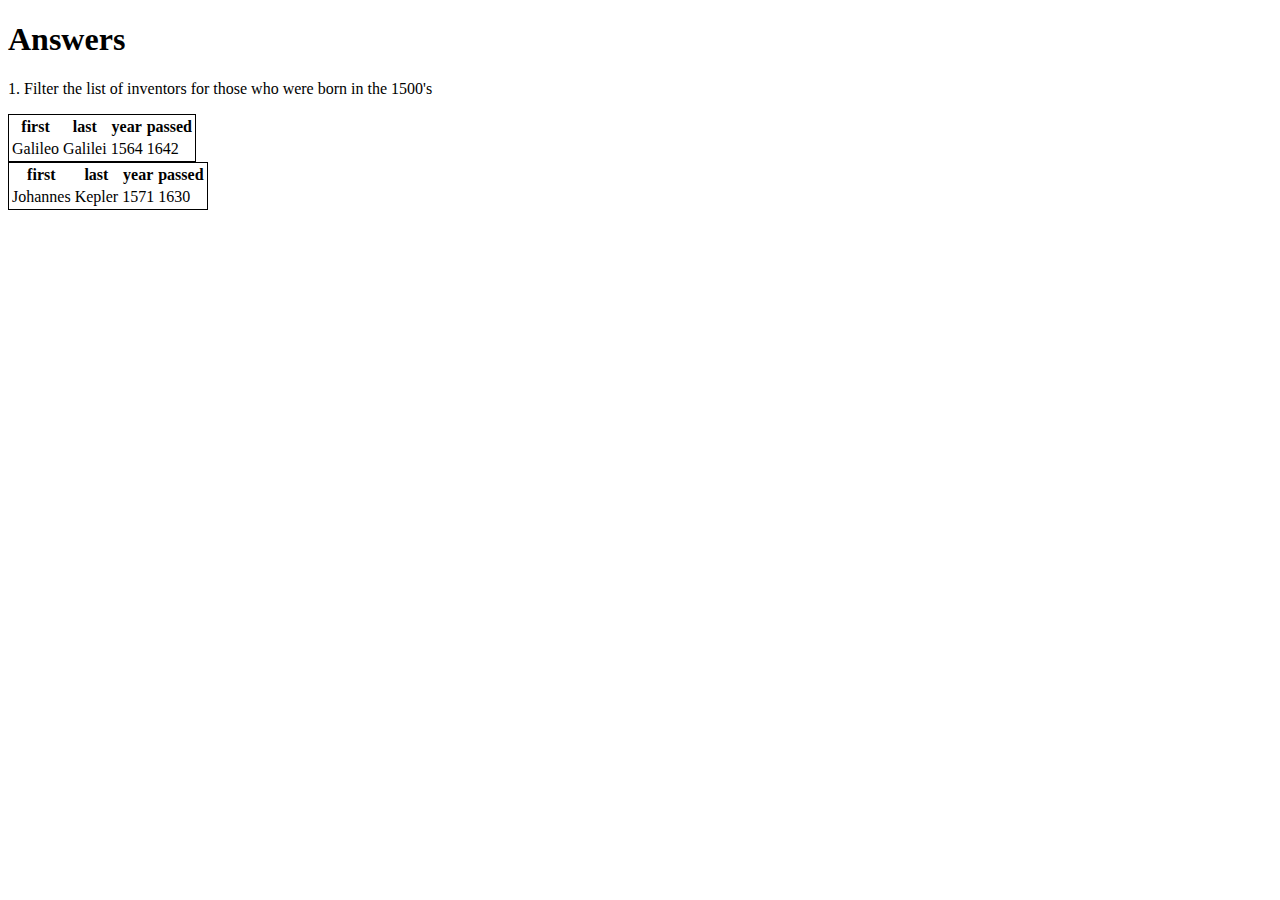
==== 04 - Array Cardio Day 1/index.html @ d795d902 "04 started" ====
<!DOCTYPE html>
<html lang="en">
<head>
  <meta charset="UTF-8">
  <title>Array Cardio 💪</title>
  <link rel="icon" href="https://fav.farm/🔥" />
</head>
<body>
  <h1>Answers</h1>
  <p>1. Filter the list of inventors for those who were born in the 1500's</p>
  <p id="answer-1"></p>
  
  <script>
    const $ = (selector) => document.querySelector(selector);
    // Get your shorts on - this is an array workout!
    // ## Array Cardio Day 1

    const getTable = (json) => {
      let table = '<table style="border: 1px solid black;">';
      
      let headers = '<tr>';
      for (const key in json) headers += `<th>${key}</th>`;
      table += headers + '</tr>'

      let row = '<tr>';
      for (const key in json) {
        row += `<td>${json[key]}</td> `;
      }
      table += row + '</tr>'

      return table + '</table>';
    }

    // Some data we can work with

    const inventors = [
      { first: 'Albert', last: 'Einstein', year: 1879, passed: 1955 },
      { first: 'Isaac', last: 'Newton', year: 1643, passed: 1727 },
      { first: 'Galileo', last: 'Galilei', year: 1564, passed: 1642 },
      { first: 'Marie', last: 'Curie', year: 1867, passed: 1934 },
      { first: 'Johannes', last: 'Kepler', year: 1571, passed: 1630 },
      { first: 'Nicolaus', last: 'Copernicus', year: 1473, passed: 1543 },
      { first: 'Max', last: 'Planck', year: 1858, passed: 1947 },
      { first: 'Katherine', last: 'Blodgett', year: 1898, passed: 1979 },
      { first: 'Ada', last: 'Lovelace', year: 1815, passed: 1852 },
      { first: 'Sarah E.', last: 'Goode', year: 1855, passed: 1905 },
      { first: 'Lise', last: 'Meitner', year: 1878, passed: 1968 },
      { first: 'Hanna', last: 'Hammarström', year: 1829, passed: 1909 }
    ];

    const people = [
      'Bernhard, Sandra', 'Bethea, Erin', 'Becker, Carl', 'Bentsen, Lloyd', 'Beckett, Samuel', 'Blake, William', 'Berger, Ric', 'Beddoes, Mick', 'Beethoven, Ludwig',
      'Belloc, Hilaire', 'Begin, Menachem', 'Bellow, Saul', 'Benchley, Robert', 'Blair, Robert', 'Benenson, Peter', 'Benjamin, Walter', 'Berlin, Irving',
      'Benn, Tony', 'Benson, Leana', 'Bent, Silas', 'Berle, Milton', 'Berry, Halle', 'Biko, Steve', 'Beck, Glenn', 'Bergman, Ingmar', 'Black, Elk', 'Berio, Luciano',
      'Berne, Eric', 'Berra, Yogi', 'Berry, Wendell', 'Bevan, Aneurin', 'Ben-Gurion, David', 'Bevel, Ken', 'Biden, Joseph', 'Bennington, Chester', 'Bierce, Ambrose',
      'Billings, Josh', 'Birrell, Augustine', 'Blair, Tony', 'Beecher, Henry', 'Biondo, Frank'
    ];
    
    // Array.prototype.filter()
    // 1. Filter the list of inventors for those who were born in the 1500's
    const born1500s = inventors.filter((inventor) => (1500 <= inventor.year && inventor.year < 1600));
    
    born1500s.forEach((el) => $('#answer-1').innerHTML += getTable(el));

    // Array.prototype.map()
    // 2. Give us an array of the inventors first and last names
    const first = inventors.map((el) => el.first);
    const last = inventors.map((el) => el.last);

    // Array.prototype.sort()
    // 3. Sort the inventors by birthdate, oldest to youngest

    // Array.prototype.reduce()
    // 4. How many years did all the inventors live all together?

    // 5. Sort the inventors by years lived

    // 6. create a list of Boulevards in Paris that contain 'de' anywhere in the name
    // https://en.wikipedia.org/wiki/Category:Boulevards_in_Paris


    // 7. sort Exercise
    // Sort the people alphabetically by last name

    // 8. Reduce Exercise
    // Sum up the instances of each of these
    const data = ['car', 'car', 'truck', 'truck', 'bike', 'walk', 'car', 'van', 'bike', 'walk', 'car', 'van', 'car', 'truck' ];

  </script>
</body>
</html>
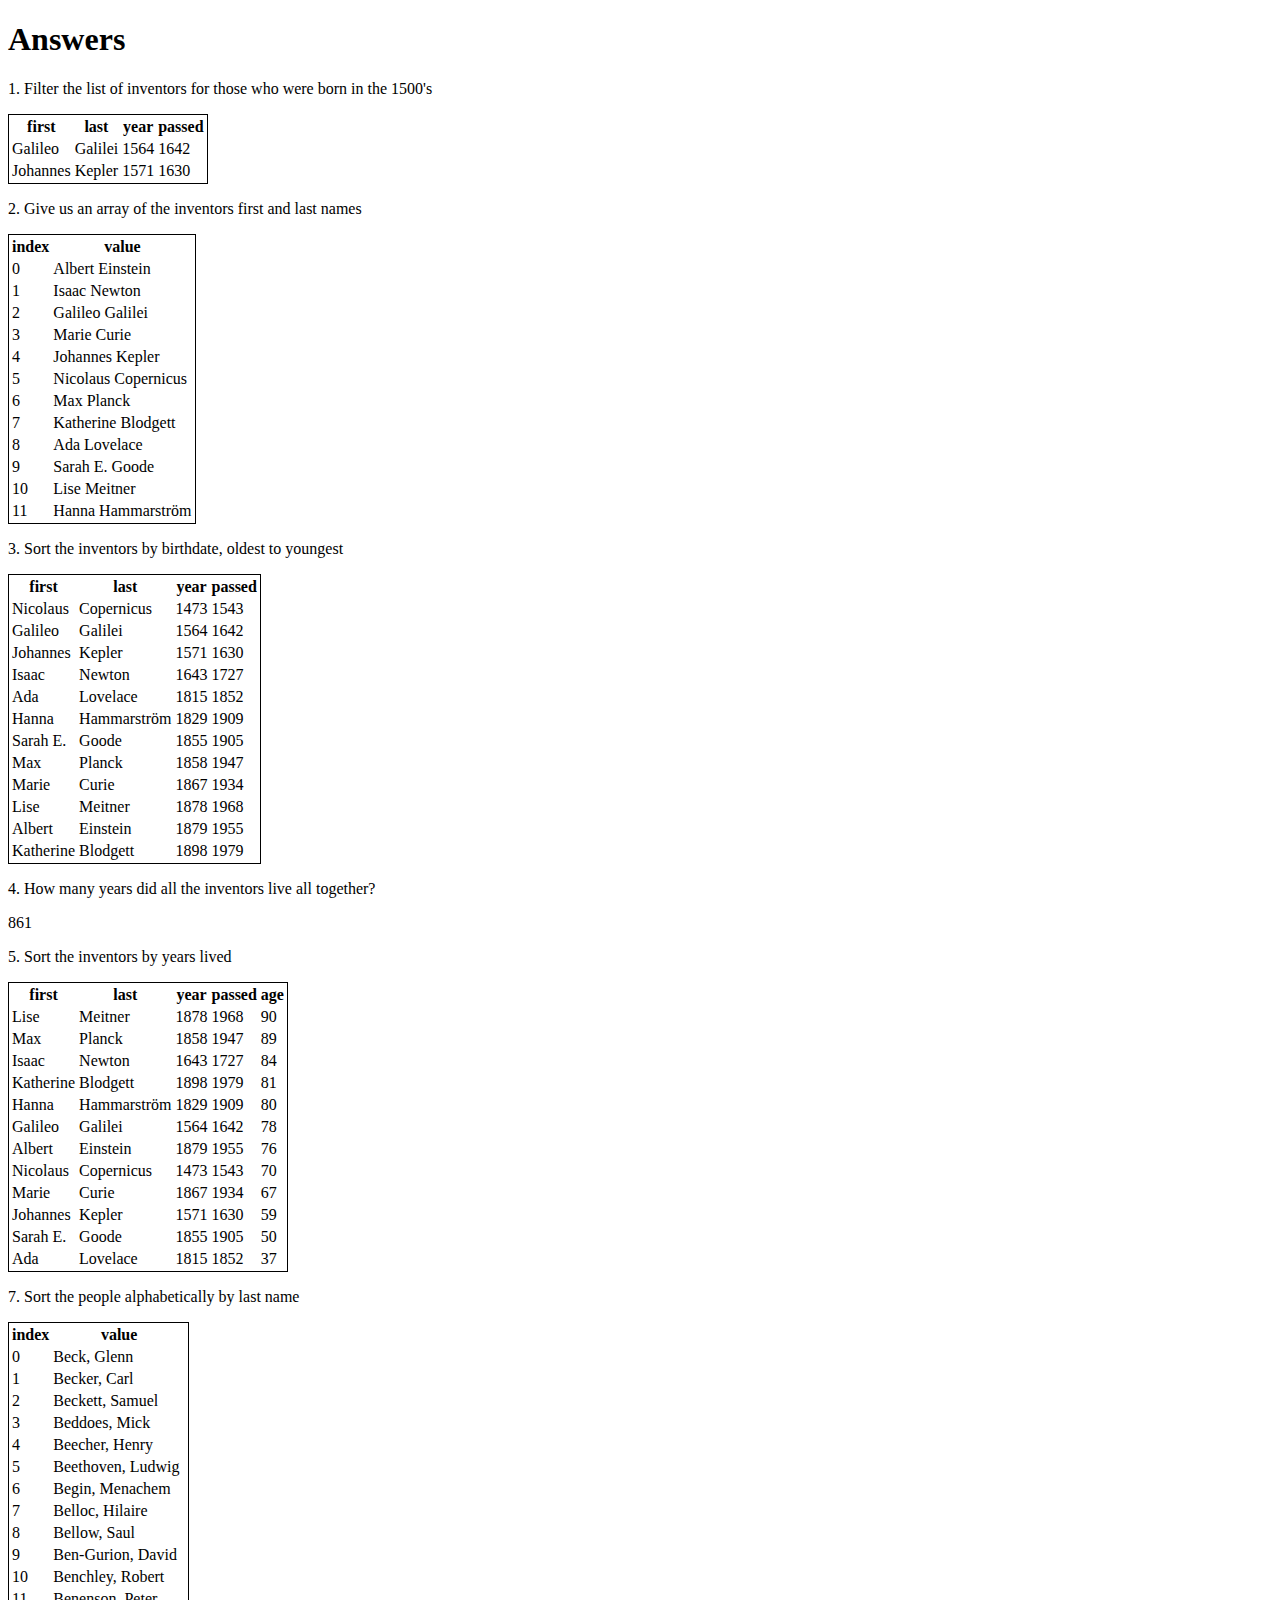
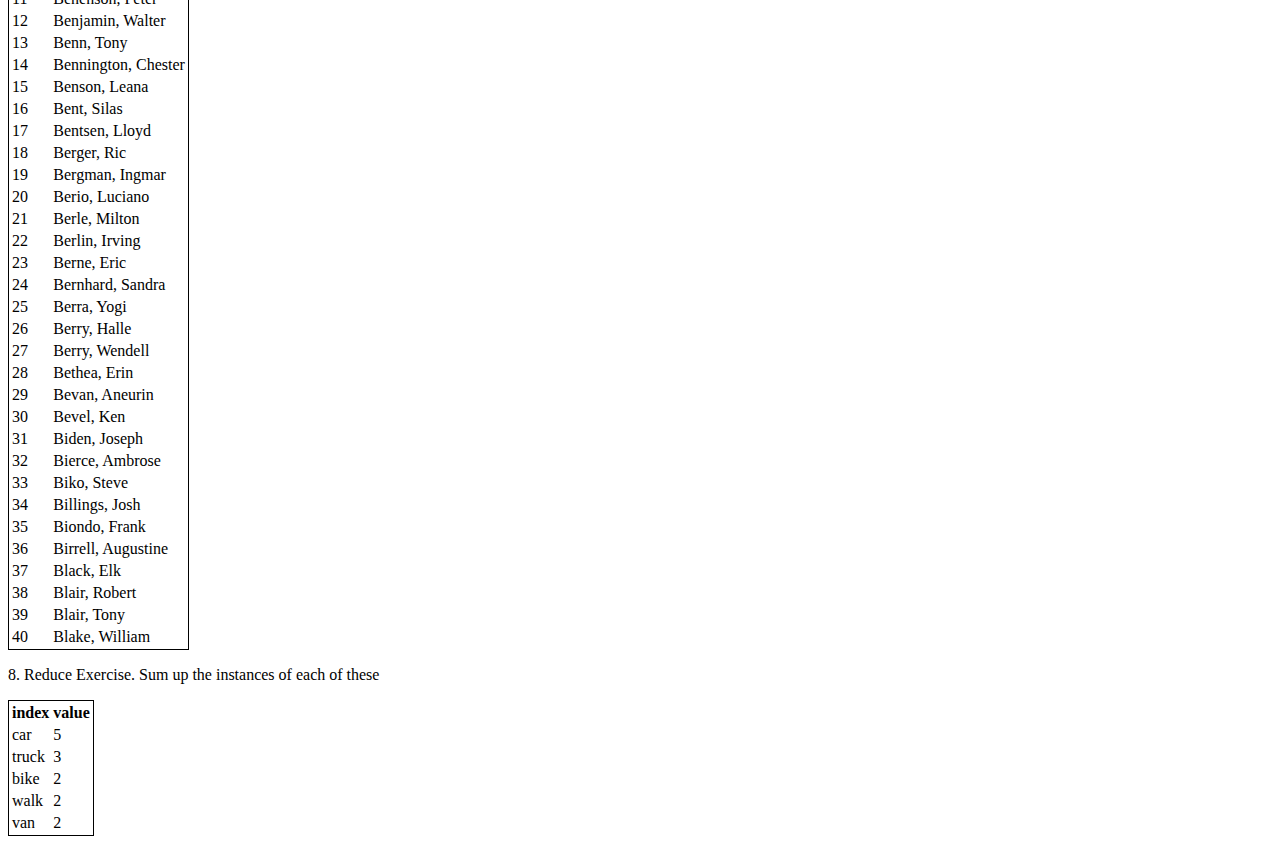
==== commit c3e7ce09: "04 done" ====
--- a/04 - Array Cardio Day 1/index.html
+++ b/04 - Array Cardio Day 1/index.html
@@ -1,34 +1,67 @@
 <!DOCTYPE html>
 <html lang="en">
+
 <head>
   <meta charset="UTF-8">
   <title>Array Cardio 💪</title>
   <link rel="icon" href="https://fav.farm/🔥" />
 </head>
+
 <body>
   <h1>Answers</h1>
   <p>1. Filter the list of inventors for those who were born in the 1500's</p>
   <p id="answer-1"></p>
-  
+
+  <p>2. Give us an array of the inventors first and last names</p>
+  <p id="answer-2"></p>
+
+  <p>3. Sort the inventors by birthdate, oldest to youngest</p>
+  <p id="answer-3"></p>
+
+  <p>4. How many years did all the inventors live all together?</p>
+  <p id="answer-4"></p>
+
+  <p>5. Sort the inventors by years lived</p>
+  <p id="answer-5"></p>
+
+  <p>7. Sort the people alphabetically by last name</p>
+  <p id="answer-7"></p>
+
+  <p>8. Reduce Exercise. Sum up the instances of each of these</p>
+  <p id="answer-8"></p>
   <script>
     const $ = (selector) => document.querySelector(selector);
     // Get your shorts on - this is an array workout!
     // ## Array Cardio Day 1
 
-    const getTable = (json) => {
+    const getTable = (arr) => {
       let table = '<table style="border: 1px solid black;">';
-      
+
       let headers = '<tr>';
-      for (const key in json) headers += `<th>${key}</th>`;
+      for (const key in arr[0]) headers += `<th>${key}</th>`;
       table += headers + '</tr>'
 
-      let row = '<tr>';
-      for (const key in json) {
-        row += `<td>${json[key]}</td> `;
+      for (const i in arr) {
+        let row = '<tr>';
+        for (const key in arr[i]) {
+          row += `<td>${arr[i][key]}</td> `;
+        }
+        table += row + '</tr>'
       }
-      table += row + '</tr>'
 
       return table + '</table>';
+    }
+
+    const getArrayTable = (arr) => {
+      let table = '<table style="border: 1px solid black;>"';
+
+      table += '<tr><th>index</th><th>value</th></tr>';
+
+      for (let i in arr) {
+        table += `<tr><td>${i}</td><td>${arr[i]}</td></tr>`;
+      }
+
+      return table + '</table>'
     }
 
     // Some data we can work with
@@ -55,25 +88,40 @@
       'Berne, Eric', 'Berra, Yogi', 'Berry, Wendell', 'Bevan, Aneurin', 'Ben-Gurion, David', 'Bevel, Ken', 'Biden, Joseph', 'Bennington, Chester', 'Bierce, Ambrose',
       'Billings, Josh', 'Birrell, Augustine', 'Blair, Tony', 'Beecher, Henry', 'Biondo, Frank'
     ];
-    
+
     // Array.prototype.filter()
     // 1. Filter the list of inventors for those who were born in the 1500's
     const born1500s = inventors.filter((inventor) => (1500 <= inventor.year && inventor.year < 1600));
-    
-    born1500s.forEach((el) => $('#answer-1').innerHTML += getTable(el));
+
+    $('#answer-1').innerHTML += getTable(born1500s);
 
     // Array.prototype.map()
     // 2. Give us an array of the inventors first and last names
-    const first = inventors.map((el) => el.first);
-    const last = inventors.map((el) => el.last);
+    const names = inventors.map((el) => `${el.first} ${el.last}`);
+
+    $('#answer-2').innerHTML += getArrayTable(names);
 
     // Array.prototype.sort()
     // 3. Sort the inventors by birthdate, oldest to youngest
+    const sorted = inventors.sort((a, b) => a.year - b.year);
+
+    $('#answer-3').innerHTML += getTable(sorted);
 
     // Array.prototype.reduce()
     // 4. How many years did all the inventors live all together?
+    const total = inventors.reduce((acc, el) => { return acc + (el.passed - el.year) }, 0);
+
+    $('#answer-4').innerHTML += total;
 
     // 5. Sort the inventors by years lived
+    const sortedByYears = inventors
+      .map((el) => {
+        el.age = el.passed - el.year;
+        return el;
+      })
+      .sort((a, b) => b.age - a.age);
+
+    $('#answer-5').innerHTML += getTable(sortedByYears);
 
     // 6. create a list of Boulevards in Paris that contain 'de' anywhere in the name
     // https://en.wikipedia.org/wiki/Category:Boulevards_in_Paris
@@ -81,11 +129,22 @@
 
     // 7. sort Exercise
     // Sort the people alphabetically by last name
+    const sortedPeople = people.sort();
+
+    $('#answer-7').innerHTML += getArrayTable(sortedPeople);
 
     // 8. Reduce Exercise
     // Sum up the instances of each of these
-    const data = ['car', 'car', 'truck', 'truck', 'bike', 'walk', 'car', 'van', 'bike', 'walk', 'car', 'van', 'car', 'truck' ];
+    const data = ['car', 'car', 'truck', 'truck', 'bike', 'walk', 'car', 'van', 'bike', 'walk', 'car', 'van', 'car', 'truck'];
+
+    const sum = data.reduce((acc, el) => {
+      (el in acc) ? acc[el]++ : acc[el] = 1;
+      return acc;
+    }, {});
+
+    $('#answer-8').innerHTML += getArrayTable(sum);
 
   </script>
 </body>
-</html>
+
+</html>